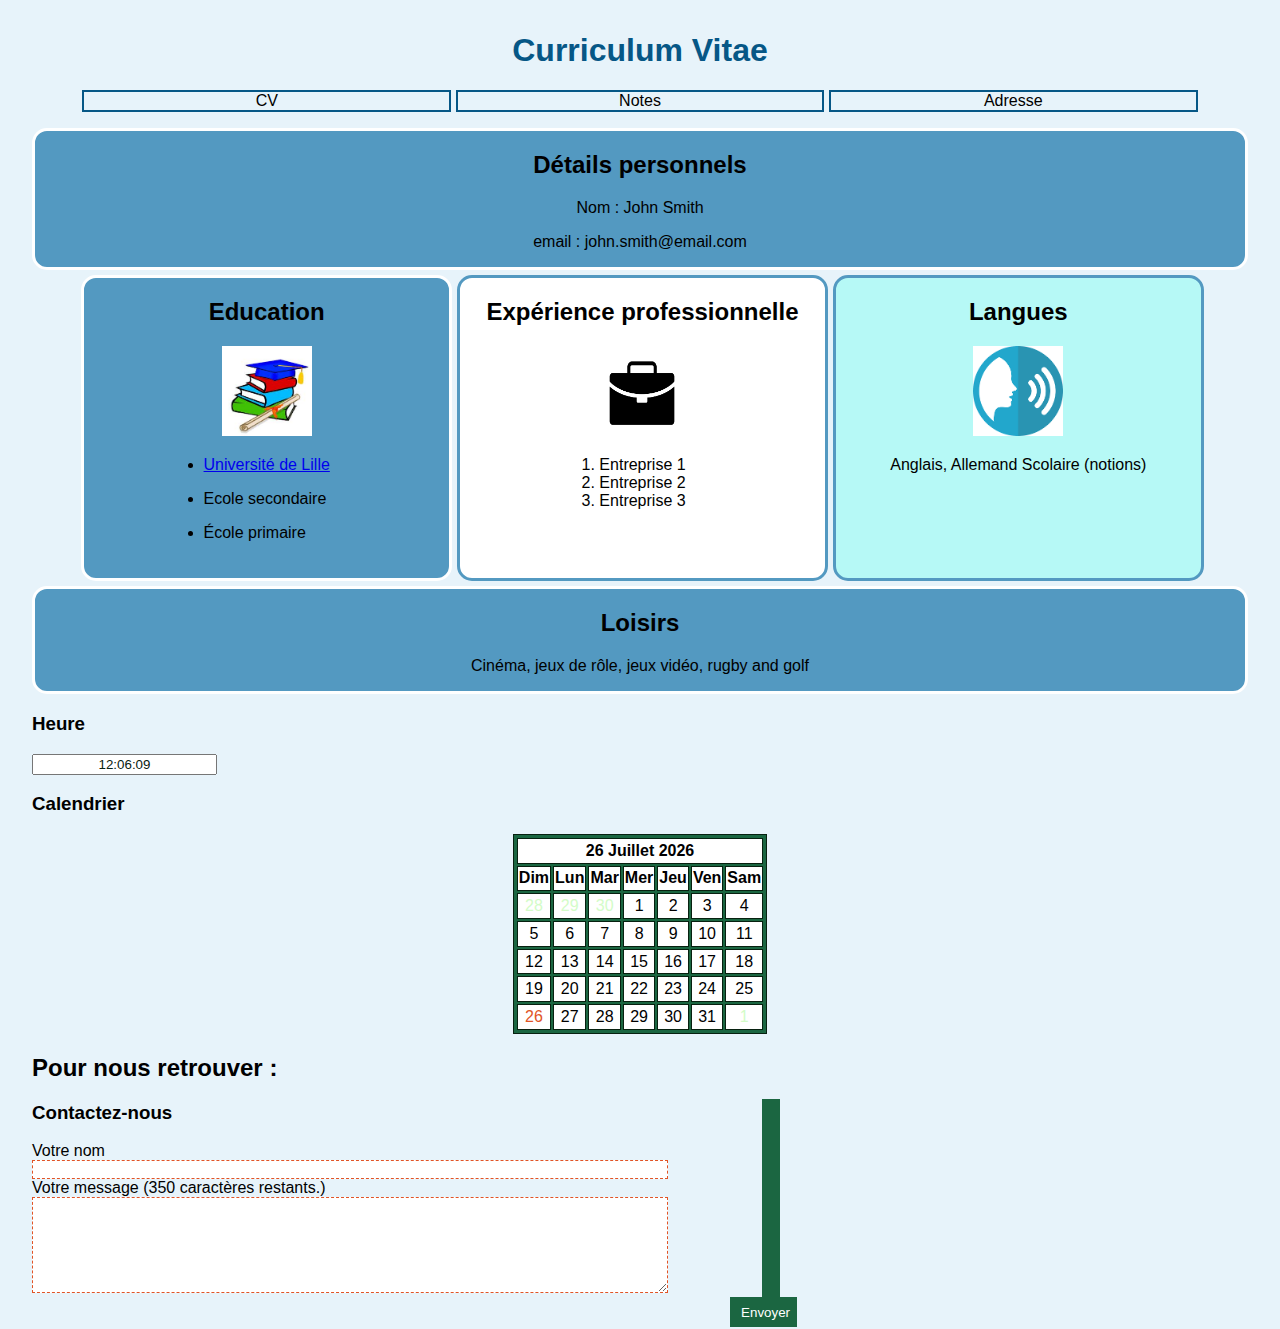
==== index.html @ c4df34c3 "Add files via upload" ====
<!DOCTYPE html>
<!--Permet au navigateur de se préparer pour lire du code HTML-->
<!--Elle est indispensable car c'est elle qui indique qu'il s'agit bien d'une page web HTML-->
<html lang="fr">
	<head>
        <!--Précise les informations d'entête utilisées-->
        <meta charset="utf-8">
        <!--Permet d’avoir une information sur l’encodage des caractères utilisé-->
        <title>Ma page personnelle</title>
        <!--Représente le titre de la page web-->
        <link href="css/styles.css" type="text/css" rel="stylesheet">
		<script src="scripts/script.js"></script>
	</head>
	<!-- la balise body contient le corps du document html, c'est à dire toutes les informations visibles par l'internaute-->
	<body onload="UpdateClock();" onunload="KillClock()">
        <h1>Curriculum Vitae</h1> 
        <!-- le menu -->
		<div class="menu">
			<ul class="menu-list">
				<li class="menu-item"><a href="index.html">CV</a></li>
				<li class="menu-item"><a href="note.html">Notes</a></li>
				<li class="menu-item"><a href="address.html">Adresse</a></li>
			</ul>
		</div>
   		<div class="detail_block">
			<h2> Détails personnels</h2>
			<p>Nom : John Smith </p>
			<p>email : john.smith@email.com </p>
		</div>
		<div class="details-experience">
			<div class="cv" id="education">
				<h2> Education </h2>
				<img class="icon" src="images/school.jpg" alt="livres">
				<div class="description">
				<ul>
					<li><a href="https://www.univ-lille.fr/">Université de Lille</a></li>
					<li><p>Ecole secondaire</p></li>
					<li><p>École primaire</p></li>
				</ul>
				</div>
			</div>
			<div class="cv" id="experience">
				<h2> Expérience professionnelle</h2>
				<img class="icon" src="images/experienceProfessionnelle.png" alt="experience">
				<!--create an ordered list-->
				<div class="description">
					<ol>
						<li>Entreprise 1</li>
						<li>Entreprise 2</li>
						<li>Entreprise 3</li>
					</ol>
				</div>
			</div>
		
			<div class="cv" id="language">
				<h2>Langues</h2>
				<img class="icon" src="images/langues.png" alt="langues">
				<div class="description">
					<p>Anglais, Allemand Scolaire (notions)</p>
				</div>
			</div> 
		</div>
		<div class="leisure_block">
			<h2> Loisirs</h2>
			<p>Cinéma, jeux de rôle, jeux vidéo, rugby and golf</p>
		</div>  

		<section>
			<h3 class="titreSection">Heure</h3>
			<form name="theClock">
			  <input
				id="clock"
				title="Clock"
				placeholder="-"
				type="text"
				name="theTime"
			  />
			</form>
		  </section>
		  <section>
			<h3 class="titreSection">Calendrier</h3>
			<script>
			  calendrier();
			</script>
		  </section>
		  <article class="content">
			<h2>Pour nous retrouver :</h2>
			<section id="sectionContact">
			  <h3 class="titreSection">Contactez-nous</h3>
			  <!-- ajout d'un formulaire de contact qui ouvre un mail -->
			  <form id="contact" method="get">
				<div class="contactName">
				  <label for="Name">Votre nom</label>
				  <input
					type="text"
					id="Name"
					name="Name"
					maxlength="100"
					required=""
				  />
				</div>
				<div class="contactMessage">
				  <label id="lblMessage" for="Message"
					>Votre message (350 caractères max.)</label
				  >
				  <textarea
					id="Message"
					name="Message"
					onkeypress="countWordMessage(this);"
					onkeydown="countWordMessage(this);"
					rows="6"
					maxlength="350"
					required=""
				  ></textarea>
				</div>
				<script>
				  /* pour appeler simplement la fonction de changement du nombre de mots dans le label lblMessage */
				  loadFunction();
				</script>
				<div class="contactButton">
				  <button
					id="btnSend"
					title="Envoyer"
					type="button"
					onclick=" sendEmail(document.getElementById('Name').value,document.getElementById('Message').value);"
				  >
					Envoyer
				  </button>
				</div>
				<div id="cursor" class="cursor"></div>
			  </form>
			</section>
	</body>
</html>
---- css/styles.css ----
body
/*Pour modifier la couleur de fond ainsi que la police*/
{
    font-family:helvetica,arial,sans-serif;
    background-color:#E7F3FA;
    margin:2em;
}
/* Pour le Titre des pages*/
h1
{
    text-align: center;
    color: #065786;
}
.menu a {/*suppression de la mise en forme d'un lien visité */
    text-decoration: none;
    color:black;
}
.menu-item:hover { /*pour modifier la couleur au survol d'un lien */
    background-color: #5399C1;
}
/*Pour modifier la couleur d'un lien dans le menu */
.menu-item a:hover {
color : #F8D0F8;
}
.menu-list {
    padding: 0px; /* Pas d'intentation */
    list-style: code; /* enlève les points de la liste */
    text-align: center; /* le texte est centré */
}

.menu-item {
    display: inline-block; /* Affichage horizontal */
    width:30%;
    border: 2px solid #065786;
}
.detail_block {
    border:3px solid white;
    border-radius: 15px;
    background-color:#5399C1;
    margin-bottom:5px;
    text-align:center;
}
.cv{
    background-color:#5399C1;
    border-radius:15px;
    border:3px solid white;
    text-align:center;
    display:block; /* sur la même ligne */
    width:30%; /*pour que les 3 blocks soient cote à cote s'il y a la place */
    height: 300px; /* limitation de la hauteur */
    margin-left:5px;
}
#experience{
    background-color: white;
    border-color: #5399C1;
}
#experience .description ol{
    display:inline-block;
    text-align:left;
    padding-left:0px;
}

#education .description ul{
    display:inline-block;
    text-align:left;
    padding-left:0px;
}
table, th, td
{
    margin: 0 auto;
    border: 1px solid black;
}

thead{
    background-color:#5399C1;
}

#notes {
    width: 30%
}
 
.address{
    width: 100%;
    text-align:center;
}
.address iframe{
    width:20%;
}
/*Pour modifier la taille des images*/
.icon{
    width:90px;
    height:90px;
}
.details-experience {
    display: flex;
    justify-content: center;
    margin-bottom: 5px;
}
#language{
    background-color: #B6F9F6;
    border-color:#5399C1;
}
.leisure_block {
    border:3px solid white;
    border-radius: 15px;
    background-color:#5399C1;
    margin-bottom: 5px;
    text-align: center;
}
/* Heure et calendrier */
#clock
{
  text-align: center; 
  color: #072110;
}

/*calendrier*/
.cal_calendrier
{
  border:1px solid #072110;
  padding:1px;
  background-color:#1b6641;
  width:250px;
  height:200px;

}
.cal_calendrier th
{
  border:1px solid #072110;
  background-color:#ffffff;
}
.cal_calendrier td
{
  border:1px solid #072110;
  background-color:#FFFFFF;
  text-align:center;
}
.cal_aujourdhui
{
  color:#E15426;
}
.cal_jours_av_ap
{
  color:#d3fcc8;
}

.listeTexte {
  line-height: 2em;
}
/* Heure et calendrier */
#clock
{
  text-align: center; 
  color: #072110;
}

/*calendrier*/
.cal_calendrier
{
  border:1px solid #072110;
  padding:1px;
  background-color:#1b6641;
  width:250px;
  height:200px;

}
.cal_calendrier th
{
  border:1px solid #072110;
  background-color:#ffffff;
}
.cal_calendrier td
{
  border:1px solid #072110;
  background-color:#FFFFFF;
  text-align:center;
}
.cal_aujourdhui
{
  color:#E15426;
}
.cal_jours_av_ap
{
  color:#d3fcc8;
}

.listeTexte {
  line-height: 2em;
}
/*Pour placer le curseur dans la formulaire au dessus du bouton envoyer */
.cursor{
  background-image: url('../images/cursor.png');
  background-repeat: no-repeat;
  position: absolute;
  width:25%;
  right: 0px;  
  bottom:0px;
  height:200px;
}
/* Taille de la zone de message pour s'adapter à la fenêtre */
#Message
{
  width: 70%;
}
/*Pour que l'input texte du nom soit sur une seule ligne */
#Name{
  display: block;
  width: 70%;
}
/* Pour indiquer que les champs du formulaire sont requis*/
#Message:invalid, #Name:invalid {
  border: 1px dashed #E15426;
}

#Message:valid, #Name:valid {
  border: 1px solid #000000;
}

/*Pour définir les dimensions du formulaire*/
#contact{
  position :relative;
  min-width: 500px;
  max-width: 900px;
}

/* Pour positionner la zone de bouton du formulaire */
.contactButton
{
  position : relative;
  width: 85%;
  
}
/* pour positionner le bouton envoyer et lui donner un affichage en lien avec le site */
#btnSend{
  float: right;
  padding-top: 1px;
   padding-left: 10px;
   max-width: 970px;
   height: 30px;
   color:#FFFFFF;
   background-color:#1b6641;
   border:1px solid #1b6641 ;
}
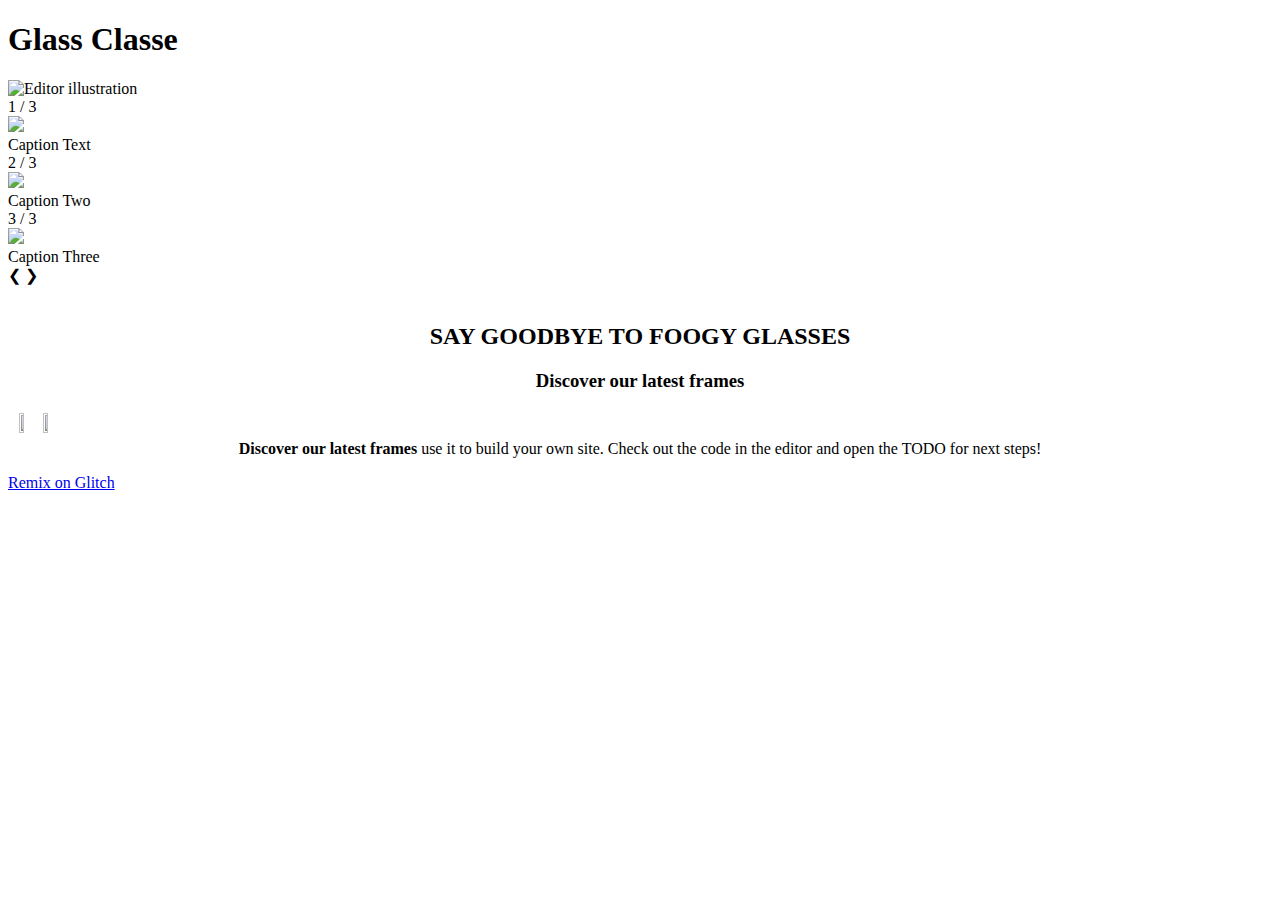
==== commit 76d488e0: "Update index.html" ====
--- a/index.html
+++ b/index.html
@@ -1,134 +1,116 @@
 <!DOCTYPE html>
-<!--Permet au navigateur de se préparer pour lire du code HTML-->
-<!--Elle est indispensable car c'est elle qui indique qu'il s'agit bien d'une page web HTML-->
 <html lang="fr">
-	<head>
-        <!--Précise les informations d'entête utilisées-->
-        <meta charset="utf-8">
-        <!--Permet d’avoir une information sur l’encodage des caractères utilisé-->
-        <title>Ma page personnelle</title>
-        <!--Représente le titre de la page web-->
-        <link href="css/styles.css" type="text/css" rel="stylesheet">
-		<script src="scripts/script.js"></script>
-	</head>
-	<!-- la balise body contient le corps du document html, c'est à dire toutes les informations visibles par l'internaute-->
-	<body onload="UpdateClock();" onunload="KillClock()">
-        <h1>Curriculum Vitae</h1> 
-        <!-- le menu -->
-		<div class="menu">
-			<ul class="menu-list">
-				<li class="menu-item"><a href="index.html">CV</a></li>
-				<li class="menu-item"><a href="note.html">Notes</a></li>
-				<li class="menu-item"><a href="address.html">Adresse</a></li>
-			</ul>
-		</div>
-   		<div class="detail_block">
-			<h2> Détails personnels</h2>
-			<p>Nom : John Smith </p>
-			<p>email : john.smith@email.com </p>
-		</div>
-		<div class="details-experience">
-			<div class="cv" id="education">
-				<h2> Education </h2>
-				<img class="icon" src="images/school.jpg" alt="livres">
-				<div class="description">
-				<ul>
-					<li><a href="https://www.univ-lille.fr/">Université de Lille</a></li>
-					<li><p>Ecole secondaire</p></li>
-					<li><p>École primaire</p></li>
-				</ul>
-				</div>
-			</div>
-			<div class="cv" id="experience">
-				<h2> Expérience professionnelle</h2>
-				<img class="icon" src="images/experienceProfessionnelle.png" alt="experience">
-				<!--create an ordered list-->
-				<div class="description">
-					<ol>
-						<li>Entreprise 1</li>
-						<li>Entreprise 2</li>
-						<li>Entreprise 3</li>
-					</ol>
-				</div>
-			</div>
-		
-			<div class="cv" id="language">
-				<h2>Langues</h2>
-				<img class="icon" src="images/langues.png" alt="langues">
-				<div class="description">
-					<p>Anglais, Allemand Scolaire (notions)</p>
-				</div>
-			</div> 
-		</div>
-		<div class="leisure_block">
-			<h2> Loisirs</h2>
-			<p>Cinéma, jeux de rôle, jeux vidéo, rugby and golf</p>
-		</div>  
+  <head>
+    <!-- 
+      This is an HTML comment
+      You can write text in a comment and the content won't be visible in the page
+    -->
 
-		<section>
-			<h3 class="titreSection">Heure</h3>
-			<form name="theClock">
-			  <input
-				id="clock"
-				title="Clock"
-				placeholder="-"
-				type="text"
-				name="theTime"
-			  />
-			</form>
-		  </section>
-		  <section>
-			<h3 class="titreSection">Calendrier</h3>
-			<script>
-			  calendrier();
-			</script>
-		  </section>
-		  <article class="content">
-			<h2>Pour nous retrouver :</h2>
-			<section id="sectionContact">
-			  <h3 class="titreSection">Contactez-nous</h3>
-			  <!-- ajout d'un formulaire de contact qui ouvre un mail -->
-			  <form id="contact" method="get">
-				<div class="contactName">
-				  <label for="Name">Votre nom</label>
-				  <input
-					type="text"
-					id="Name"
-					name="Name"
-					maxlength="100"
-					required=""
-				  />
-				</div>
-				<div class="contactMessage">
-				  <label id="lblMessage" for="Message"
-					>Votre message (350 caractères max.)</label
-				  >
-				  <textarea
-					id="Message"
-					name="Message"
-					onkeypress="countWordMessage(this);"
-					onkeydown="countWordMessage(this);"
-					rows="6"
-					maxlength="350"
-					required=""
-				  ></textarea>
-				</div>
-				<script>
-				  /* pour appeler simplement la fonction de changement du nombre de mots dans le label lblMessage */
-				  loadFunction();
-				</script>
-				<div class="contactButton">
-				  <button
-					id="btnSend"
-					title="Envoyer"
-					type="button"
-					onclick=" sendEmail(document.getElementById('Name').value,document.getElementById('Message').value);"
-				  >
-					Envoyer
-				  </button>
-				</div>
-				<div id="cursor" class="cursor"></div>
-			  </form>
-			</section>
-	</body>
-</html>+    <meta charset="utf-8" />
+    <meta name="viewport" content="width=device-width, initial-scale=1" />
+    <link rel="icon" href="https://glitch.com/favicon.ico" />
+
+    <!--
+      This is the page head - it contains info the browser uses
+      Like the title, which appears on the browser tab but not inside the page
+      Further down you'll see the content that displays in the page
+    -->
+    <title>Glass Classe - Accueil</title>
+
+    <!-- The website stylesheet -->
+    <link rel="stylesheet" href="/style.css" />
+
+    <!-- The website JavaScript file -->
+    <script src="/script.js" defer></script>
+  </head>
+  <body>
+    <!--
+      The body includes the content you see in the page
+      Each element is defined using tags, like this <div></div>
+      The attributes like class="wrapper" let us style elements in the CSS
+    -->
+    <div class="wrapper">
+      <div class="content" role="main">
+        <h1 class="title">Glass Classe</h1>
+        <!--
+      volonté de mettre le logo à gauche
+    -->
+        <img
+          src="https://cdn.glitch.global/f208cde8-d3e6-46c3-b662-64f0e90cb391/logo?v=1698310994977"
+          class="logo"
+             width="7%" height="7%"
+          alt="Editor illustration"
+          title="Click the image!"
+        />
+        <!-- Slideshow container -->
+<div class="slideshow-container">
+
+  <!-- Full-width images with number and caption text -->
+  <div class="mySlides fade">
+    <div class="numbertext">1 / 3</div>
+    <img src="https://cdn.glitch.global/f208cde8-d3e6-46c3-b662-64f0e90cb391/lunettes fond rouge?v=1698304825845" style="width:100%">
+    <div class="text">Caption Text</div>
+  </div>
+
+  <div class="mySlides fade">
+    <div class="numbertext">2 / 3</div>
+    <img src="https://cdn.glitch.global/f208cde8-d3e6-46c3-b662-64f0e90cb391/lunettes femme multicolore?v=1698304848884" style="width:100%">
+    <div class="text">Caption Two</div>
+  </div>
+
+  <div class="mySlides fade">
+    <div class="numbertext">3 / 3</div>
+    <img src="https://cdn.glitch.global/f208cde8-d3e6-46c3-b662-64f0e90cb391/lunette monture bois.jpg?v=1698304813558" style="width:100%">
+    <div class="text">Caption Three</div>
+  </div>
+
+  <!-- Next and previous buttons -->
+  <a class="prev" onclick="plusSlides(-1)">&#10094;</a>
+  <a class="next" onclick="plusSlides(1)">&#10095;</a>
+</div>
+<br>
+
+<!-- The dots/circles -->
+<div style="text-align:center">
+  <span class="dot" onclick="currentSlide(1)"></span>
+  <span class="dot" onclick="currentSlide(2)"></span>
+  <span class="dot" onclick="currentSlide(3)"></span>
+        <div class="instructions  backgroundshadow">
+          <h2>SAY GOODBYE TO FOOGY GLASSES</h2>
+          <h3> Discover our latest frames</h3>
+          <p>
+            <table>
+              <tr>
+                <td> 
+                  <img src= "https://cdn.glitch.global/f208cde8-d3e6-46c3-b662-64f0e90cb391/lunettes fond rouge?v=1698304825845"
+                       width="50%" height="50%"/> </td>
+                <td>
+                <img src="https://cdn.glitch.global/f208cde8-d3e6-46c3-b662-64f0e90cb391/lunettes rondes bleue?v=1698304819321"
+                     width="50%" height="50%"/></td>
+              </tr>
+          </table>
+            <strong>Discover our latest frames</strong>
+            use it to build your own site. Check out the code in the editor and open
+            the <span class="fileopener" data-file="TODO.md" data-line="0"
+              >TODO</span> for next steps!
+          </p>
+          <!--  🚧 TODO: ADD BUTTON HERE -->
+
+          <!-- Once you've added the button from TODO.md, click it in the page -->
+          <!-- Check out the function in script.js to see how it works -->
+        </div>
+      </div>
+    </div>
+    <!-- The footer holds our remix button — you can keep or delete it ✂ -->
+    <footer class="footer">
+      <div class="links"></div>
+      <a
+        class="btn--remix"
+        target="_top"
+        href="https://glitch.com/edit/#!/remix/glitch-hello-website"
+      >
+        Remix on Glitch
+      </a>
+    </footer>
+  </body>
+</html>
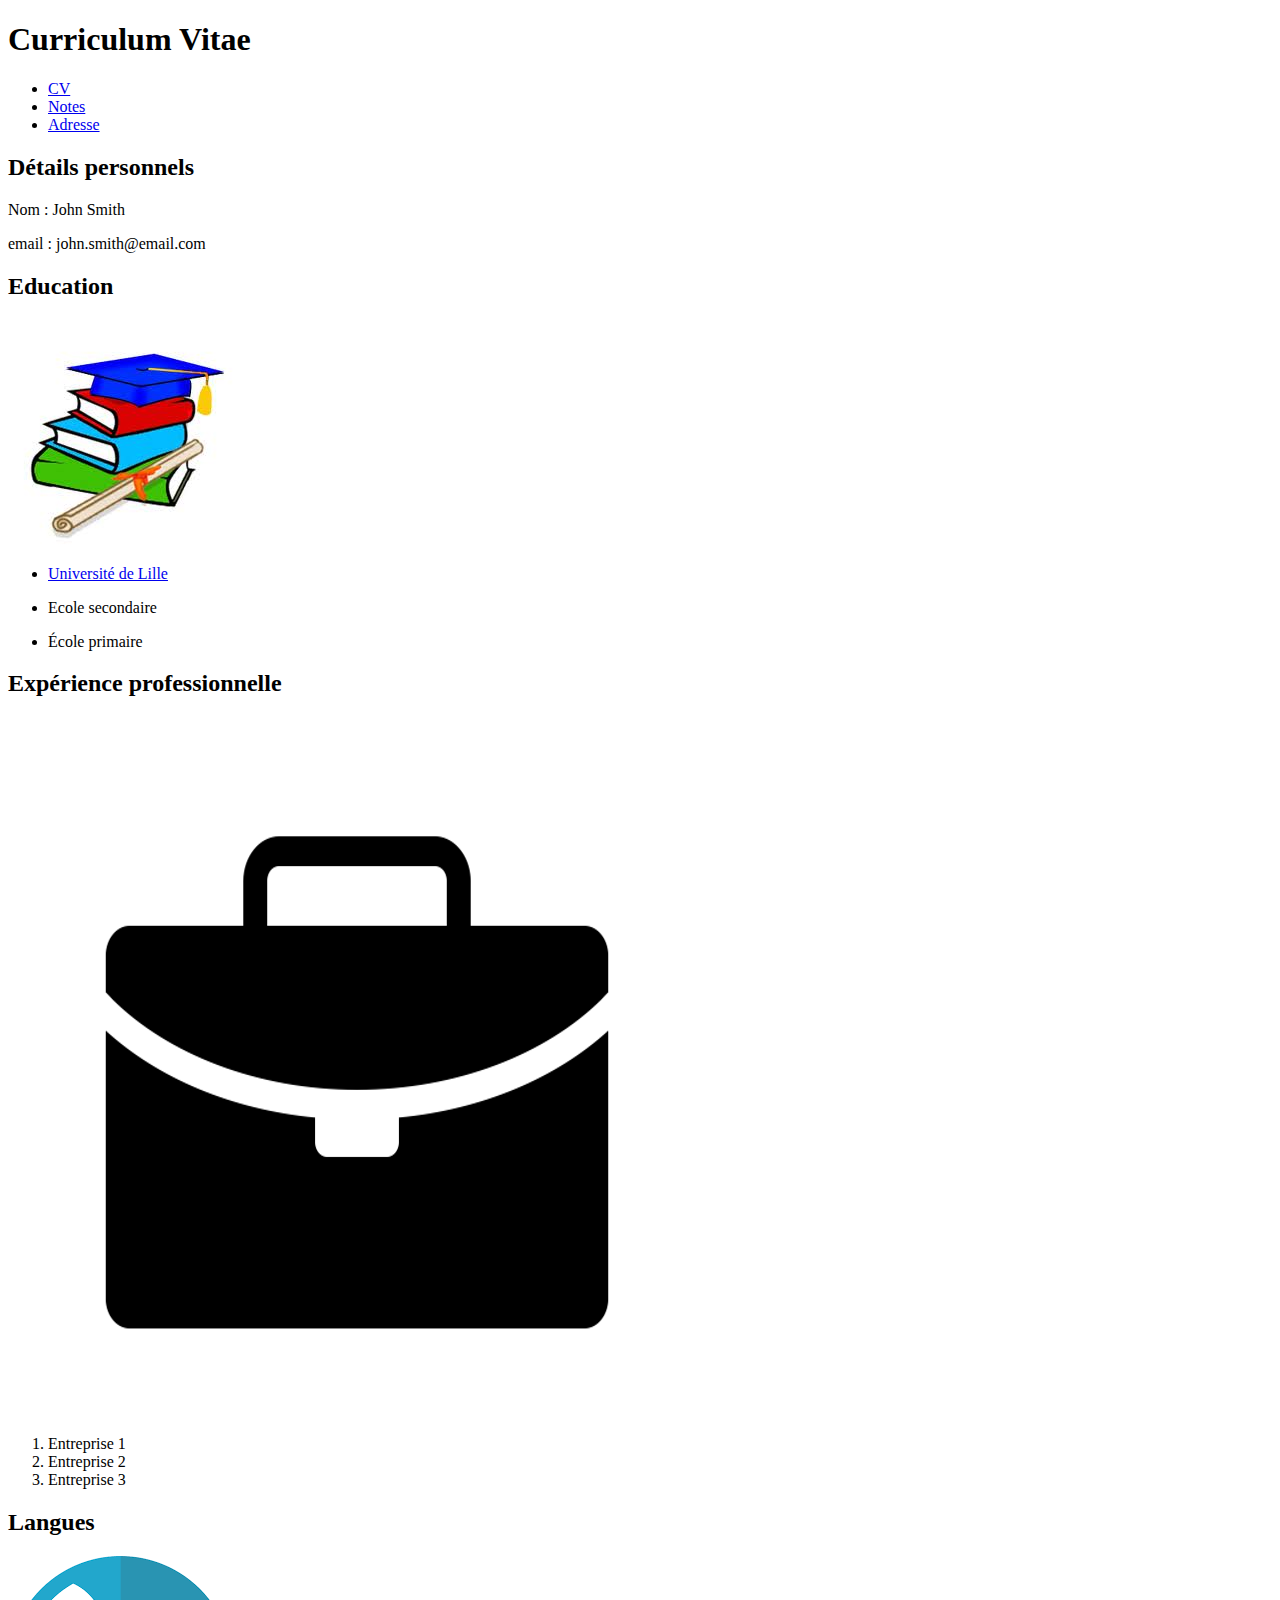
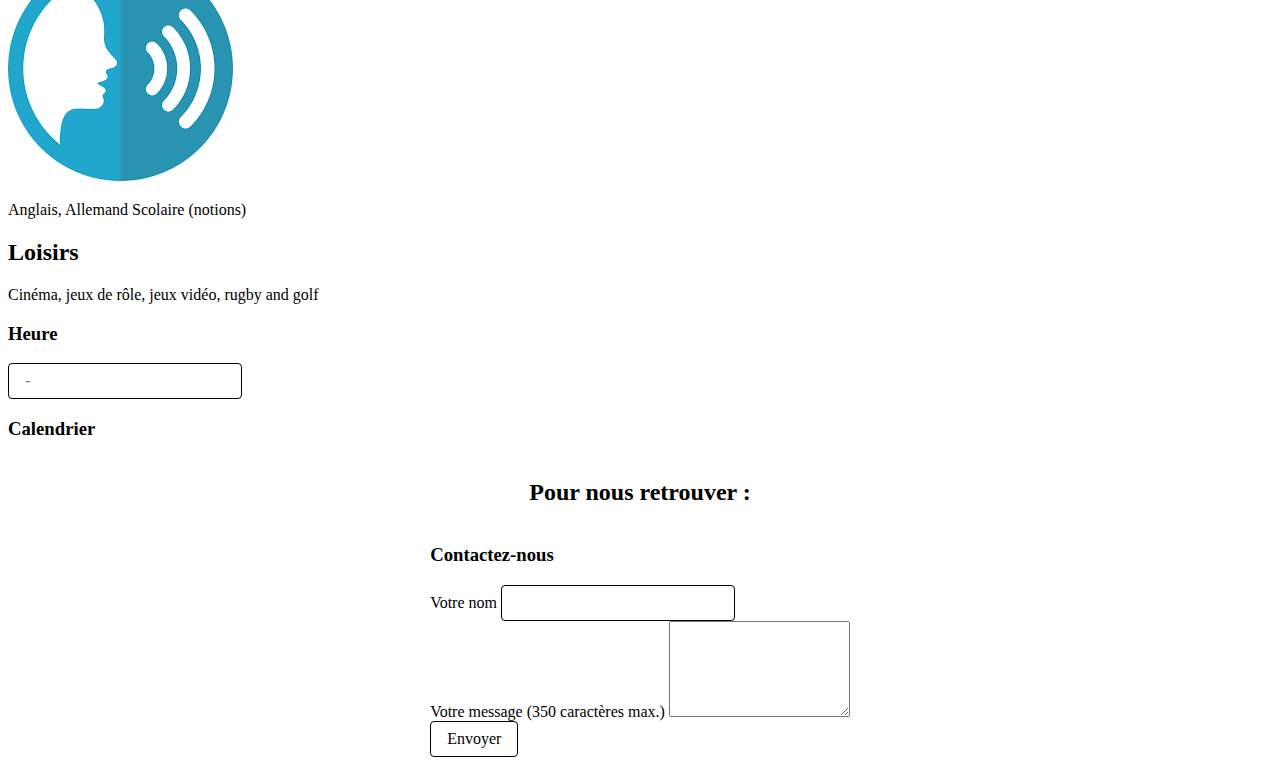
==== commit b11dfead: "restoration of initial index" ====
--- a/index.html
+++ b/index.html
@@ -1,116 +1,134 @@
 <!DOCTYPE html>
+<!--Permet au navigateur de se préparer pour lire du code HTML-->
+<!--Elle est indispensable car c'est elle qui indique qu'il s'agit bien d'une page web HTML-->
 <html lang="fr">
-  <head>
-    <!-- 
-      This is an HTML comment
-      You can write text in a comment and the content won't be visible in the page
-    -->
+	<head>
+        <!--Précise les informations d'entête utilisées-->
+        <meta charset="utf-8">
+        <!--Permet d’avoir une information sur l’encodage des caractères utilisé-->
+        <title>Ma page personnelle</title>
+        <!--Représente le titre de la page web-->
+        <link href="css/styles.css" type="text/css" rel="stylesheet">
+		<script src="scripts/script.js"></script>
+	</head>
+	<!-- la balise body contient le corps du document html, c'est à dire toutes les informations visibles par l'internaute-->
+	<body onload="UpdateClock();" onunload="KillClock()">
+        <h1>Curriculum Vitae</h1> 
+        <!-- le menu -->
+		<div class="menu">
+			<ul class="menu-list">
+				<li class="menu-item"><a href="index.html">CV</a></li>
+				<li class="menu-item"><a href="note.html">Notes</a></li>
+				<li class="menu-item"><a href="address.html">Adresse</a></li>
+			</ul>
+		</div>
+   		<div class="detail_block">
+			<h2> Détails personnels</h2>
+			<p>Nom : John Smith </p>
+			<p>email : john.smith@email.com </p>
+		</div>
+		<div class="details-experience">
+			<div class="cv" id="education">
+				<h2> Education </h2>
+				<img class="icon" src="images/school.jpg" alt="livres">
+				<div class="description">
+				<ul>
+					<li><a href="https://www.univ-lille.fr/">Université de Lille</a></li>
+					<li><p>Ecole secondaire</p></li>
+					<li><p>École primaire</p></li>
+				</ul>
+				</div>
+			</div>
+			<div class="cv" id="experience">
+				<h2> Expérience professionnelle</h2>
+				<img class="icon" src="images/experienceProfessionnelle.png" alt="experience">
+				<!--create an ordered list-->
+				<div class="description">
+					<ol>
+						<li>Entreprise 1</li>
+						<li>Entreprise 2</li>
+						<li>Entreprise 3</li>
+					</ol>
+				</div>
+			</div>
+		
+			<div class="cv" id="language">
+				<h2>Langues</h2>
+				<img class="icon" src="images/langues.png" alt="langues">
+				<div class="description">
+					<p>Anglais, Allemand Scolaire (notions)</p>
+				</div>
+			</div> 
+		</div>
+		<div class="leisure_block">
+			<h2> Loisirs</h2>
+			<p>Cinéma, jeux de rôle, jeux vidéo, rugby and golf</p>
+		</div>  
 
-    <meta charset="utf-8" />
-    <meta name="viewport" content="width=device-width, initial-scale=1" />
-    <link rel="icon" href="https://glitch.com/favicon.ico" />
-
-    <!--
-      This is the page head - it contains info the browser uses
-      Like the title, which appears on the browser tab but not inside the page
-      Further down you'll see the content that displays in the page
-    -->
-    <title>Glass Classe - Accueil</title>
-
-    <!-- The website stylesheet -->
-    <link rel="stylesheet" href="/style.css" />
-
-    <!-- The website JavaScript file -->
-    <script src="/script.js" defer></script>
-  </head>
-  <body>
-    <!--
-      The body includes the content you see in the page
-      Each element is defined using tags, like this <div></div>
-      The attributes like class="wrapper" let us style elements in the CSS
-    -->
-    <div class="wrapper">
-      <div class="content" role="main">
-        <h1 class="title">Glass Classe</h1>
-        <!--
-      volonté de mettre le logo à gauche
-    -->
-        <img
-          src="https://cdn.glitch.global/f208cde8-d3e6-46c3-b662-64f0e90cb391/logo?v=1698310994977"
-          class="logo"
-             width="7%" height="7%"
-          alt="Editor illustration"
-          title="Click the image!"
-        />
-        <!-- Slideshow container -->
-<div class="slideshow-container">
-
-  <!-- Full-width images with number and caption text -->
-  <div class="mySlides fade">
-    <div class="numbertext">1 / 3</div>
-    <img src="https://cdn.glitch.global/f208cde8-d3e6-46c3-b662-64f0e90cb391/lunettes fond rouge?v=1698304825845" style="width:100%">
-    <div class="text">Caption Text</div>
-  </div>
-
-  <div class="mySlides fade">
-    <div class="numbertext">2 / 3</div>
-    <img src="https://cdn.glitch.global/f208cde8-d3e6-46c3-b662-64f0e90cb391/lunettes femme multicolore?v=1698304848884" style="width:100%">
-    <div class="text">Caption Two</div>
-  </div>
-
-  <div class="mySlides fade">
-    <div class="numbertext">3 / 3</div>
-    <img src="https://cdn.glitch.global/f208cde8-d3e6-46c3-b662-64f0e90cb391/lunette monture bois.jpg?v=1698304813558" style="width:100%">
-    <div class="text">Caption Three</div>
-  </div>
-
-  <!-- Next and previous buttons -->
-  <a class="prev" onclick="plusSlides(-1)">&#10094;</a>
-  <a class="next" onclick="plusSlides(1)">&#10095;</a>
-</div>
-<br>
-
-<!-- The dots/circles -->
-<div style="text-align:center">
-  <span class="dot" onclick="currentSlide(1)"></span>
-  <span class="dot" onclick="currentSlide(2)"></span>
-  <span class="dot" onclick="currentSlide(3)"></span>
-        <div class="instructions  backgroundshadow">
-          <h2>SAY GOODBYE TO FOOGY GLASSES</h2>
-          <h3> Discover our latest frames</h3>
-          <p>
-            <table>
-              <tr>
-                <td> 
-                  <img src= "https://cdn.glitch.global/f208cde8-d3e6-46c3-b662-64f0e90cb391/lunettes fond rouge?v=1698304825845"
-                       width="50%" height="50%"/> </td>
-                <td>
-                <img src="https://cdn.glitch.global/f208cde8-d3e6-46c3-b662-64f0e90cb391/lunettes rondes bleue?v=1698304819321"
-                     width="50%" height="50%"/></td>
-              </tr>
-          </table>
-            <strong>Discover our latest frames</strong>
-            use it to build your own site. Check out the code in the editor and open
-            the <span class="fileopener" data-file="TODO.md" data-line="0"
-              >TODO</span> for next steps!
-          </p>
-          <!--  🚧 TODO: ADD BUTTON HERE -->
-
-          <!-- Once you've added the button from TODO.md, click it in the page -->
-          <!-- Check out the function in script.js to see how it works -->
-        </div>
-      </div>
-    </div>
-    <!-- The footer holds our remix button — you can keep or delete it ✂ -->
-    <footer class="footer">
-      <div class="links"></div>
-      <a
-        class="btn--remix"
-        target="_top"
-        href="https://glitch.com/edit/#!/remix/glitch-hello-website"
-      >
-        Remix on Glitch
-      </a>
-    </footer>
-  </body>
-</html>
+		<section>
+			<h3 class="titreSection">Heure</h3>
+			<form name="theClock">
+			  <input
+				id="clock"
+				title="Clock"
+				placeholder="-"
+				type="text"
+				name="theTime"
+			  />
+			</form>
+		  </section>
+		  <section>
+			<h3 class="titreSection">Calendrier</h3>
+			<script>
+			  calendrier();
+			</script>
+		  </section>
+		  <article class="content">
+			<h2>Pour nous retrouver :</h2>
+			<section id="sectionContact">
+			  <h3 class="titreSection">Contactez-nous</h3>
+			  <!-- ajout d'un formulaire de contact qui ouvre un mail -->
+			  <form id="contact" method="get">
+				<div class="contactName">
+				  <label for="Name">Votre nom</label>
+				  <input
+					type="text"
+					id="Name"
+					name="Name"
+					maxlength="100"
+					required=""
+				  />
+				</div>
+				<div class="contactMessage">
+				  <label id="lblMessage" for="Message"
+					>Votre message (350 caractères max.)</label
+				  >
+				  <textarea
+					id="Message"
+					name="Message"
+					onkeypress="countWordMessage(this);"
+					onkeydown="countWordMessage(this);"
+					rows="6"
+					maxlength="350"
+					required=""
+				  ></textarea>
+				</div>
+				<script>
+				  /* pour appeler simplement la fonction de changement du nombre de mots dans le label lblMessage */
+				  loadFunction();
+				</script>
+				<div class="contactButton">
+				  <button
+					id="btnSend"
+					title="Envoyer"
+					type="button"
+					onclick=" sendEmail(document.getElementById('Name').value,document.getElementById('Message').value);"
+				  >
+					Envoyer
+				  </button>
+				</div>
+				<div id="cursor" class="cursor"></div>
+			  </form>
+			</section>
+	</body>
+</html>--- a/css/styles.css
+++ b/css/styles.css
@@ -0,0 +1,288 @@
+/******************************************************************************
+START Glitch hello-app default styles
+
+The styles in this section do some minimal CSS resets, set default fonts and 
+colors, and handle the layout for our footer and "Remix on Glitch" button. If
+you're new to CSS they may seem a little complicated, but you can scroll down
+to this section's matching END comment to see page-specific styles.
+******************************************************************************/
+
+
+/* 
+  The style rules specify elements by type and by attributes such as class and ID
+  Each section indicates an element or elements, then lists the style properties to apply
+  See if you can cross-reference the rules in this file with the elements in index.html
+*/
+
+/* Our default values set as CSS variables */
+:root {
+  --color-bg: #FFFFFF;
+  --color-text-main: #000000;
+  --color-primary: #000000;
+  --wrapper-height: 87vh;
+  --image-max-width: 300px;
+  --image-margin: 3rem;
+  --font-family: 'HK Grotesk';
+  --font-family-header: 'HK Grotesk';
+}
+
+/* Basic page style resets */
+* {
+  box-sizing: border-box;
+}
+[hidden] {
+  display: none !important;
+}
+
+/* Import fonts */
+@font-face {
+  font-family: HK Grotesk;
+  src: url("https://cdn.glitch.me/605e2a51-d45f-4d87-a285-9410ad350515%2FHKGrotesk-Regular.otf?v=1603136326027")
+    format("opentype");
+}
+@font-face {
+  font-family: HK Grotesk;
+  font-weight: bold;
+  src: url("https://cdn.glitch.me/605e2a51-d45f-4d87-a285-9410ad350515%2FHKGrotesk-Bold.otf?v=1603136323437")
+    format("opentype");
+}
+
+/* Our remix on glitch button */
+.btn--remix {
+  font-family: HK Grotesk;
+  padding: 0.75rem 1rem;
+  font-size: 1.1rem;
+  line-height: 1rem;
+  font-weight: 500;
+  height: 2.75rem;
+  align-items: center;
+  cursor: pointer;
+  background: #FFFFFF;
+  border: 1px solid #000000;
+  box-sizing: border-box;
+  border-radius: 4px;
+  text-decoration: none;
+  color: #000;
+  white-space: nowrap;
+  margin-left: auto;
+}
+.btn--remix img {
+  margin-right: 0.5rem;
+}
+.btn--remix:hover {
+  background-color: #D0FFF1;
+}
+
+/* Navigation grid */
+.footer {
+  background: #000000;
+  display: flex;
+  justify-content: space-between;
+  margin: 1rem auto 0;
+  padding: 1rem 0 0.75rem 0;
+  width: 100%;
+  flex-wrap: wrap;
+  border-top: 4px solid #fff;
+}
+
+.footer a:not(.btn--remix):link,
+a:not(.btn--remix):visited {
+  font-family: HK Grotesk;
+  font-style: normal;
+  font-weight: normal;
+  font-size: 1.1rem;
+  color: #000;
+  text-decoration: none;
+  border-style: none;
+}
+.footer a:hover {
+  background: var(--color-primary);
+}
+
+.footer .links {
+  padding: 0.5rem 1rem 1.5rem;
+  white-space: nowrap;
+}
+
+.divider {
+  padding: 0 1rem;
+}
+/******************************************************************************
+END Glitch hello-app default styles
+******************************************************************************/
+
+body {
+  font-family: HK Grotesk;
+  background-color: var(--color-bg);
+}
+
+/* Page structure */
+.wrapper {
+  min-height: var(--wrapper-height);
+  display: grid;
+  place-items: center;
+  margin: 0 1rem;
+}
+.content {
+  display: flex;
+  flex-direction: column;
+  align-items: center;
+  justify-content: center;
+}
+
+/* Very light scaling for our illustration */
+.title {
+  color: #000000;
+  font-family: HK Grotesk;
+  font-style: normal;
+  font-weight: bold;
+  font-size: 100px;
+  line-height: 105%;
+  margin: 0;
+}
+.logo {
+  Max-width: 30%;
+  max-height: var(--image-max-width);
+  margin-top: var(--image-margin);
+  position: fixed; left : 10px; top : 10px;
+}
+
+/* Very light scaling for our illustration */
+.backgroundshadow {
+box-shadow: 3px 3px 3px 2px #ABAAAC;
+  
+}
+
+/* Instructions */
+.instructions {
+  margin: 1rem auto 0;
+}
+
+/* Button - Add it from the README instructions */
+button,
+input {
+  font-family: inherit;
+  font-size: 100%;
+  background: #FFFFFF;
+  border: 1px solid #000000;
+  box-sizing: border-box;
+  border-radius: 4px;
+  padding: 0.5rem 1rem;
+  transition: 500ms;
+}
+
+/* Subheading */
+h2 {
+  color: #000000;
+}
+
+/* Interactive image */
+.illustration:active {
+  transform: translateY(5px);
+}
+
+/* Button dip
+- Toggling this class on and off will move it down and up again
+- The button transition property above determines the speed of the translate (500ms)
+*/
+.dipped {
+  transform: translateY(5px);
+}
+
+/* Links that open files in the editor */
+.fileopener {
+  cursor:pointer;
+  font-weight:bold;
+  border-bottom:3px solid var(--color-primary);
+  color: var(--color-secondary);
+}
+.fileopener:hover {
+  border-bottom:3px solid var(--color-secondary);
+}
+{box-sizing:border-box}
+
+/* Slideshow container */
+.slideshow-container {
+  max-width: 500px;
+  position: relative;
+  margin: auto;
+}
+
+/* Hide the images by default */
+.mySlides {
+  display: none;
+}
+
+/* Next & previous buttons */
+.prev, .next {
+  cursor: pointer;
+  position: absolute;
+  top: 50%;
+  width: auto;
+  margin-top: -22px;
+  padding: 16px;
+  color: white;
+  font-weight: bold;
+  font-size: 18px;
+  transition: 0.6s ease;
+  border-radius: 0 3px 3px 0;
+  user-select: none;
+}
+
+/* Position the "next button" to the right */
+.next {
+  right: 0;
+  border-radius: 3px 0 0 3px;
+}
+
+/* On hover, add a black background color with a little bit see-through */
+.prev:hover, .next:hover {
+  background-color: rgba(0,0,0,0.8);
+}
+
+/* Caption text */
+.text {
+  color: #f2f2f2;
+  font-size: 15px;
+  padding: 8px 12px;
+  position: absolute;
+  bottom: 8px;
+  width: 100%;
+  text-align: center;
+}
+
+/* Number text (1/3 etc) */
+.numbertext {
+  color: #f2f2f2;
+  font-size: 12px;
+  padding: 8px 12px;
+  position: absolute;
+  top: 0;
+}
+
+/* The dots/bullets/indicators */
+.dot {
+  cursor: pointer;
+  height: 15px;
+  width: 15px;
+  margin: 0 2px;
+  background-color: #bbb;
+  border-radius: 50%;
+  display: inline-block;
+  transition: background-color 0.6s ease;
+}
+
+.active, .dot:hover {
+  background-color: #717171;
+}
+
+/* Fading animation */
+.fade {
+  animation-name: fade;
+  animation-duration: 1.5s;
+}
+
+@keyframes fade {
+  from {opacity: .4}
+  to {opacity: 1}
+}
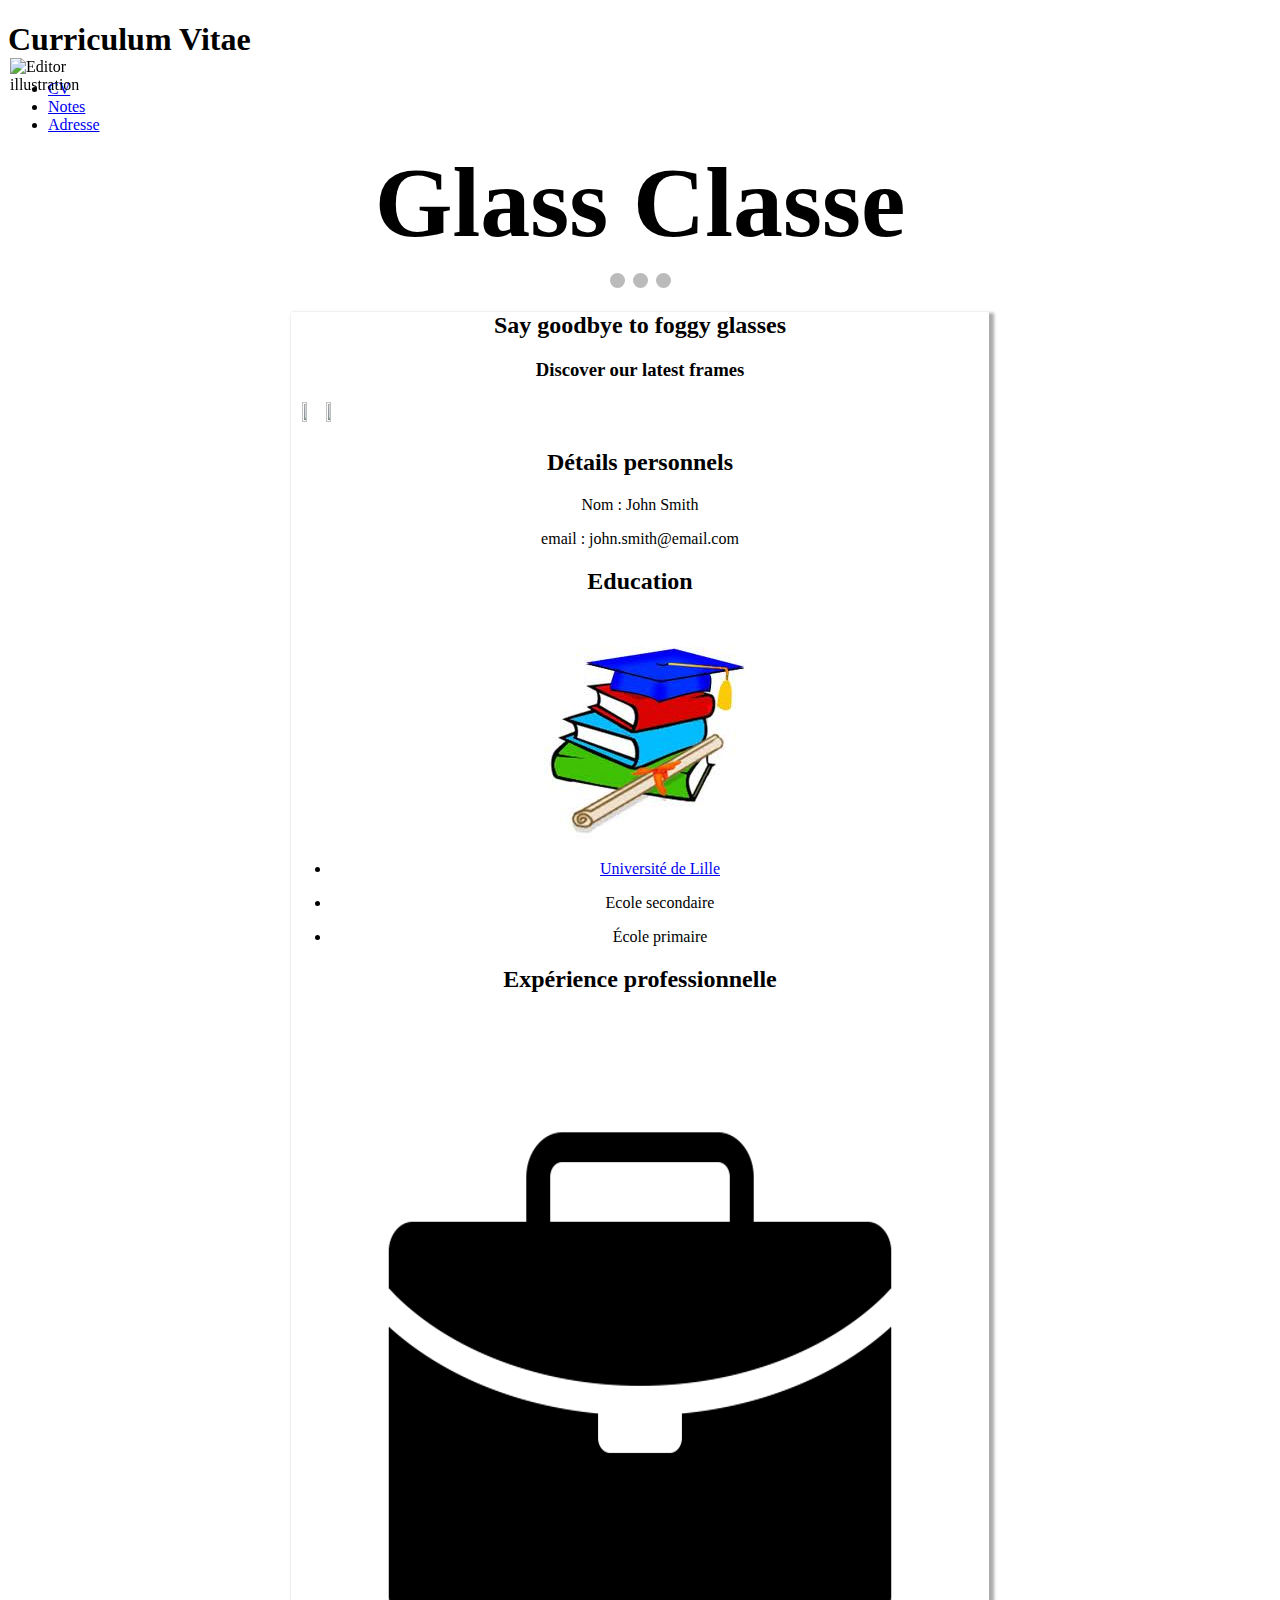
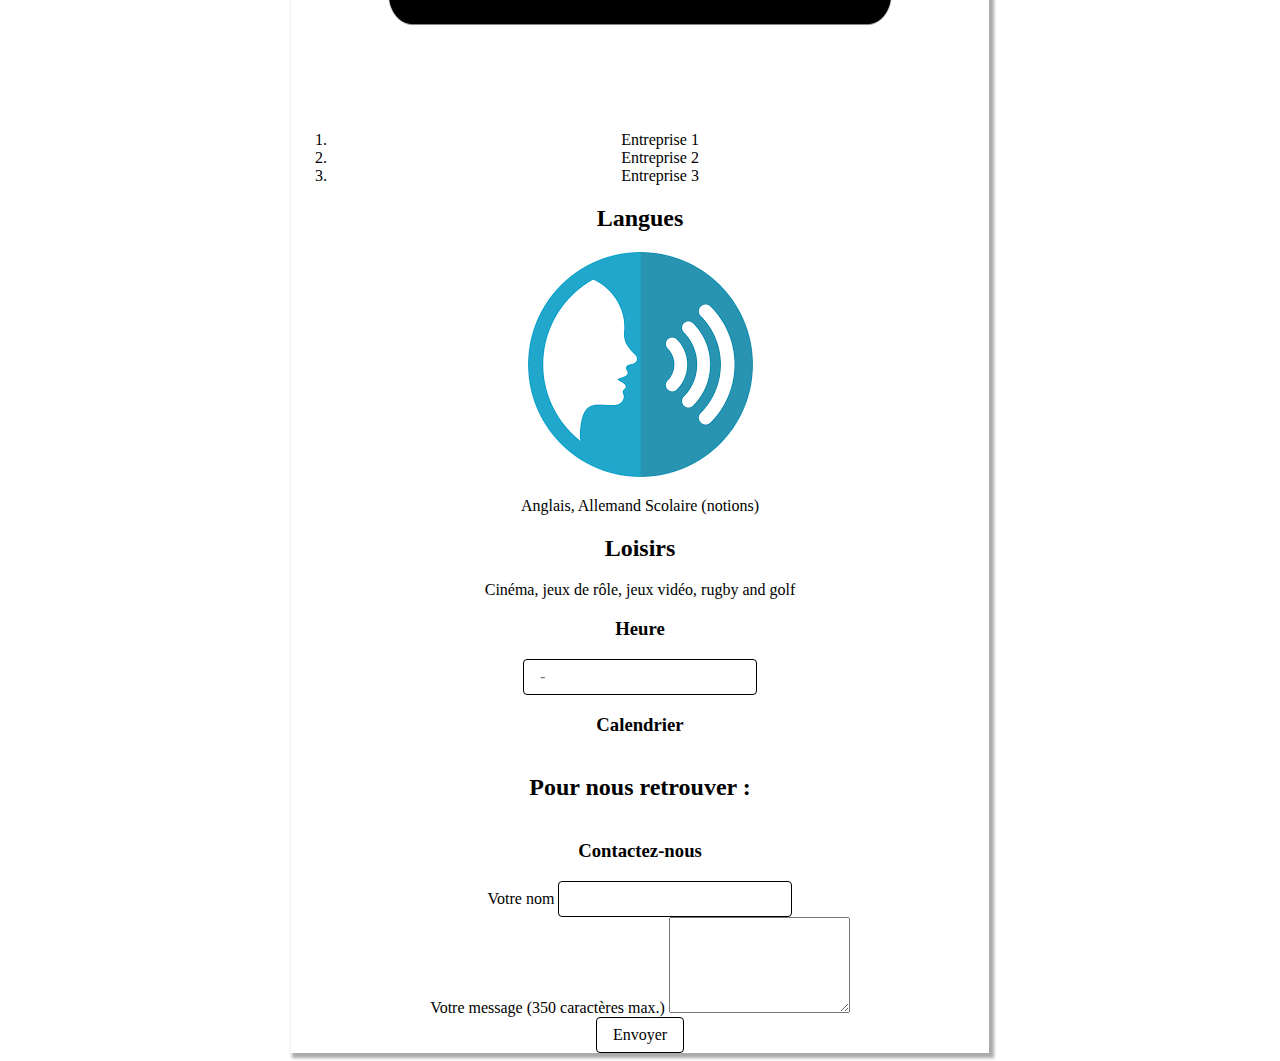
==== commit 110d7757: "ajout du carroussel" ====
--- a/index.html
+++ b/index.html
@@ -22,6 +22,66 @@
 				<li class="menu-item"><a href="address.html">Adresse</a></li>
 			</ul>
 		</div>
+		<div class="wrapper">
+			<div class="content" role="main">
+			  <h1 class="title">Glass Classe</h1>
+			  <!--
+			volonté de mettre le logo à gauche
+		  -->
+			  <img
+				src="https://cdn.glitch.global/f208cde8-d3e6-46c3-b662-64f0e90cb391/logo?v=1698310994977"
+				class="logo"
+				   width="7%" height="7%"
+				alt="Editor illustration"
+				title="Click the image!"
+			  />
+			  <!-- Slideshow container -->
+	  <div class="slideshow-container">
+	  
+		<!-- Full-width images with number and caption text -->
+		<div class="mySlides fade">
+		  <div class="numbertext">1 / 3</div>
+		  <img src="https://cdn.glitch.global/f208cde8-d3e6-46c3-b662-64f0e90cb391/lunettes fond rouge?v=1698304825845" style="width:100%">
+		  <div class="text">Caption Text</div>
+		</div>
+	  
+		<div class="mySlides fade">
+		  <div class="numbertext">2 / 3</div>
+		  <img src="https://cdn.glitch.global/f208cde8-d3e6-46c3-b662-64f0e90cb391/lunettes femme multicolore?v=1698304848884" style="width:100%">
+		  <div class="text">Caption Two</div>
+		</div>
+	  
+		<div class="mySlides fade">
+		  <div class="numbertext">3 / 3</div>
+		  <img src="https://cdn.glitch.global/f208cde8-d3e6-46c3-b662-64f0e90cb391/lunette monture bois.jpg?v=1698304813558" style="width:100%">
+		  <div class="text">Caption Three</div>
+		</div>
+	  
+		<!-- Next and previous buttons -->
+		<a class="prev" onclick="plusSlides(-1)">&#10094;</a>
+		<a class="next" onclick="plusSlides(1)">&#10095;</a>
+	  </div>
+	  <br>
+	  
+	  <!-- The dots/circles -->
+	  <div style="text-align:center">
+		<span class="dot" onclick="currentSlide(1)"></span>
+		<span class="dot" onclick="currentSlide(2)"></span>
+		<span class="dot" onclick="currentSlide(3)"></span>
+			  <div class="instructions  backgroundshadow">
+				<h2>Say goodbye to foggy glasses</h2>
+				<h3> Discover our latest frames</h3>
+				<p>
+				  <table>
+					<tr>
+					  <td> 
+						<img src= "https://cdn.glitch.global/f208cde8-d3e6-46c3-b662-64f0e90cb391/lunettes fond rouge?v=1698304825845"
+							 width="50%" height="50%"/> </td>
+					  <td>
+					  <img src="https://cdn.glitch.global/f208cde8-d3e6-46c3-b662-64f0e90cb391/lunettes rondes bleue?v=1698304819321"
+						   width="50%" height="50%"/></td>
+					</tr>
+				</table>
    		<div class="detail_block">
 			<h2> Détails personnels</h2>
 			<p>Nom : John Smith </p>
--- a/css/styles.css
+++ b/css/styles.css
@@ -286,3 +286,89 @@
   from {opacity: .4}
   to {opacity: 1}
 }
+/* Slideshow container */
+.slideshow-container {
+  max-width: 500px;
+  position: relative;
+  margin: auto;
+}
+
+/* Hide the images by default */
+.mySlides {
+  display: none;
+}
+
+/* Next & previous buttons */
+.prev, .next {
+  cursor: pointer;
+  position: absolute;
+  top: 50%;
+  width: auto;
+  margin-top: -22px;
+  padding: 16px;
+  color: white;
+  font-weight: bold;
+  font-size: 18px;
+  transition: 0.6s ease;
+  border-radius: 0 3px 3px 0;
+  user-select: none;
+}
+
+/* Position the "next button" to the right */
+.next {
+  right: 0;
+  border-radius: 3px 0 0 3px;
+}
+
+/* On hover, add a black background color with a little bit see-through */
+.prev:hover, .next:hover {
+  background-color: rgba(0,0,0,0.8);
+}
+
+/* Caption text */
+.text {
+  color: #f2f2f2;
+  font-size: 15px;
+  padding: 8px 12px;
+  position: absolute;
+  bottom: 8px;
+  width: 100%;
+  text-align: center;
+}
+
+/* Number text (1/3 etc) */
+.numbertext {
+  color: #f2f2f2;
+  font-size: 12px;
+  padding: 8px 12px;
+  position: absolute;
+  top: 0;
+}
+
+/* The dots/bullets/indicators */
+.dot {
+  cursor: pointer;
+  height: 15px;
+  width: 15px;
+  margin: 0 2px;
+  background-color: #bbb;
+  border-radius: 50%;
+  display: inline-block;
+  transition: background-color 0.6s ease;
+}
+
+.active, .dot:hover {
+  background-color: #717171;
+}
+
+/* Fading animation */
+.fade {
+  animation-name: fade;
+  animation-duration: 1.5s;
+}
+
+@keyframes fade {
+  from {opacity: .4}
+  to {opacity: 1}
+}
+
